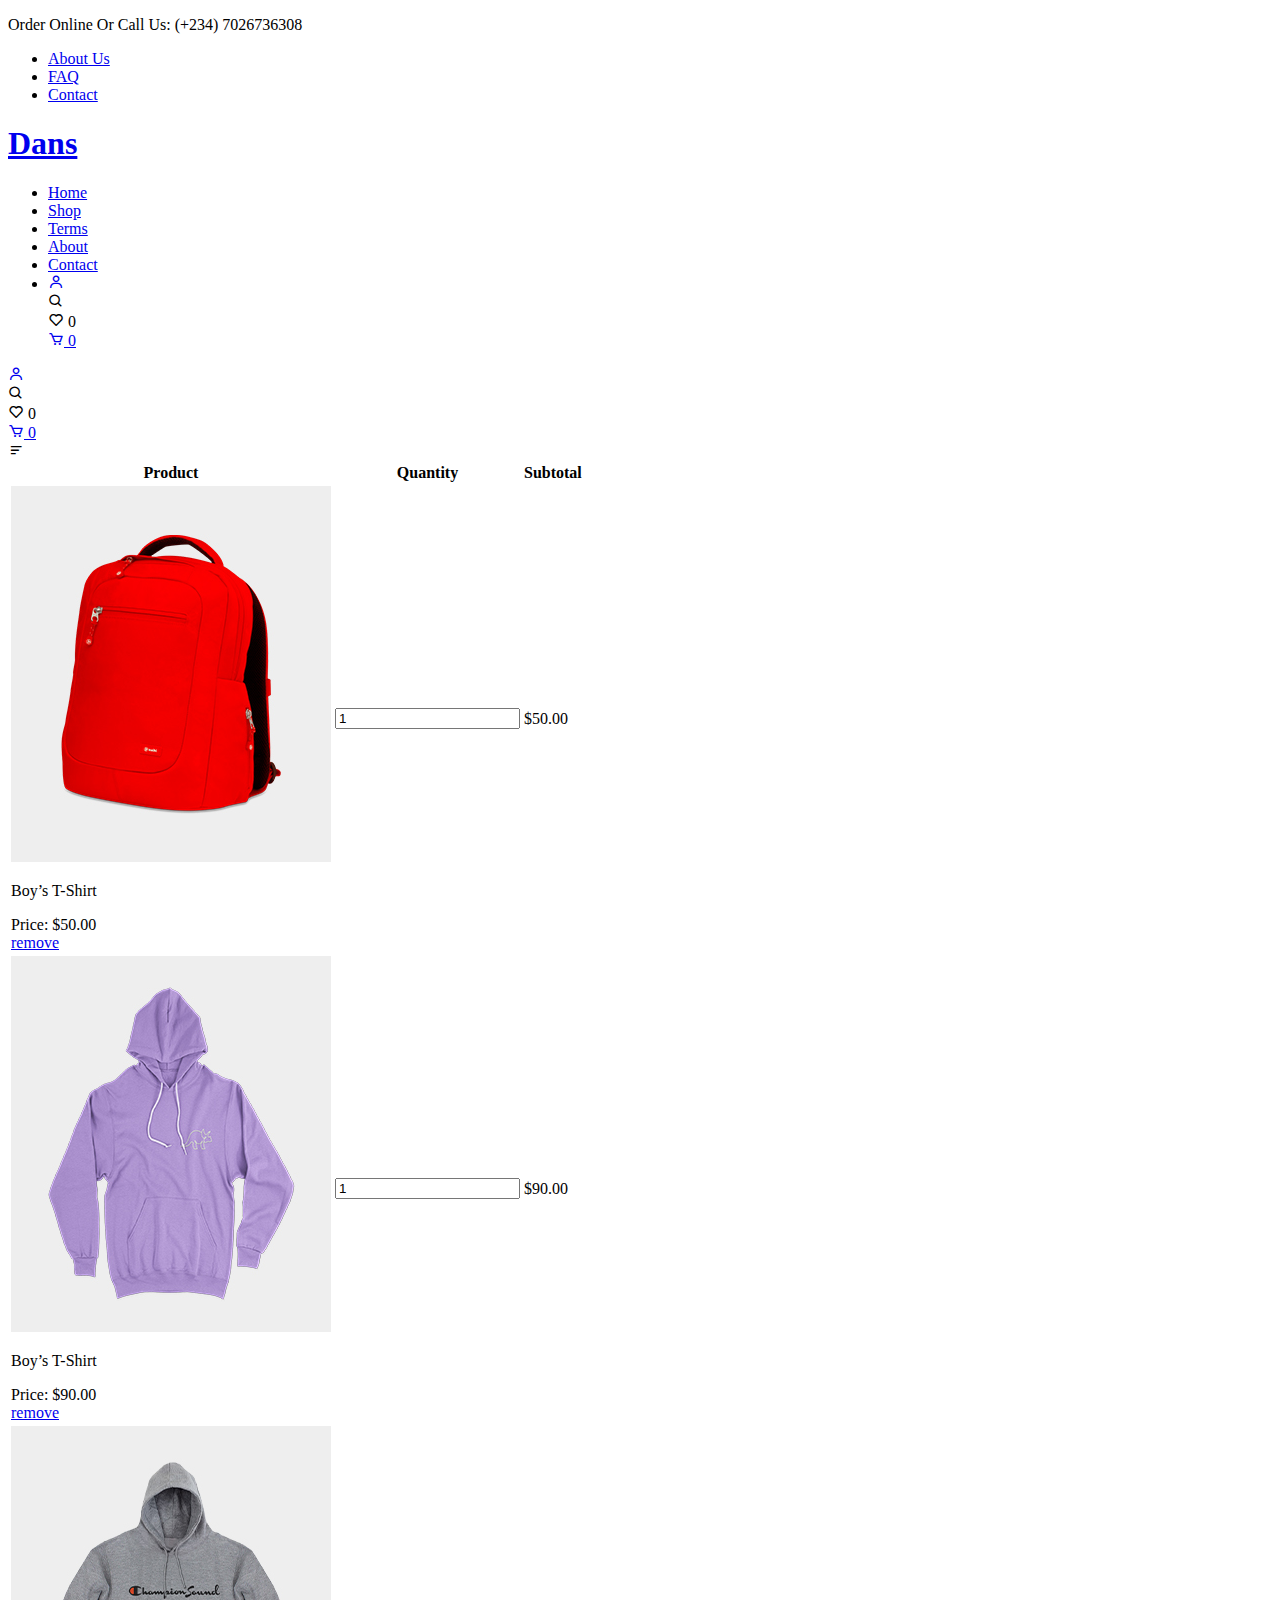
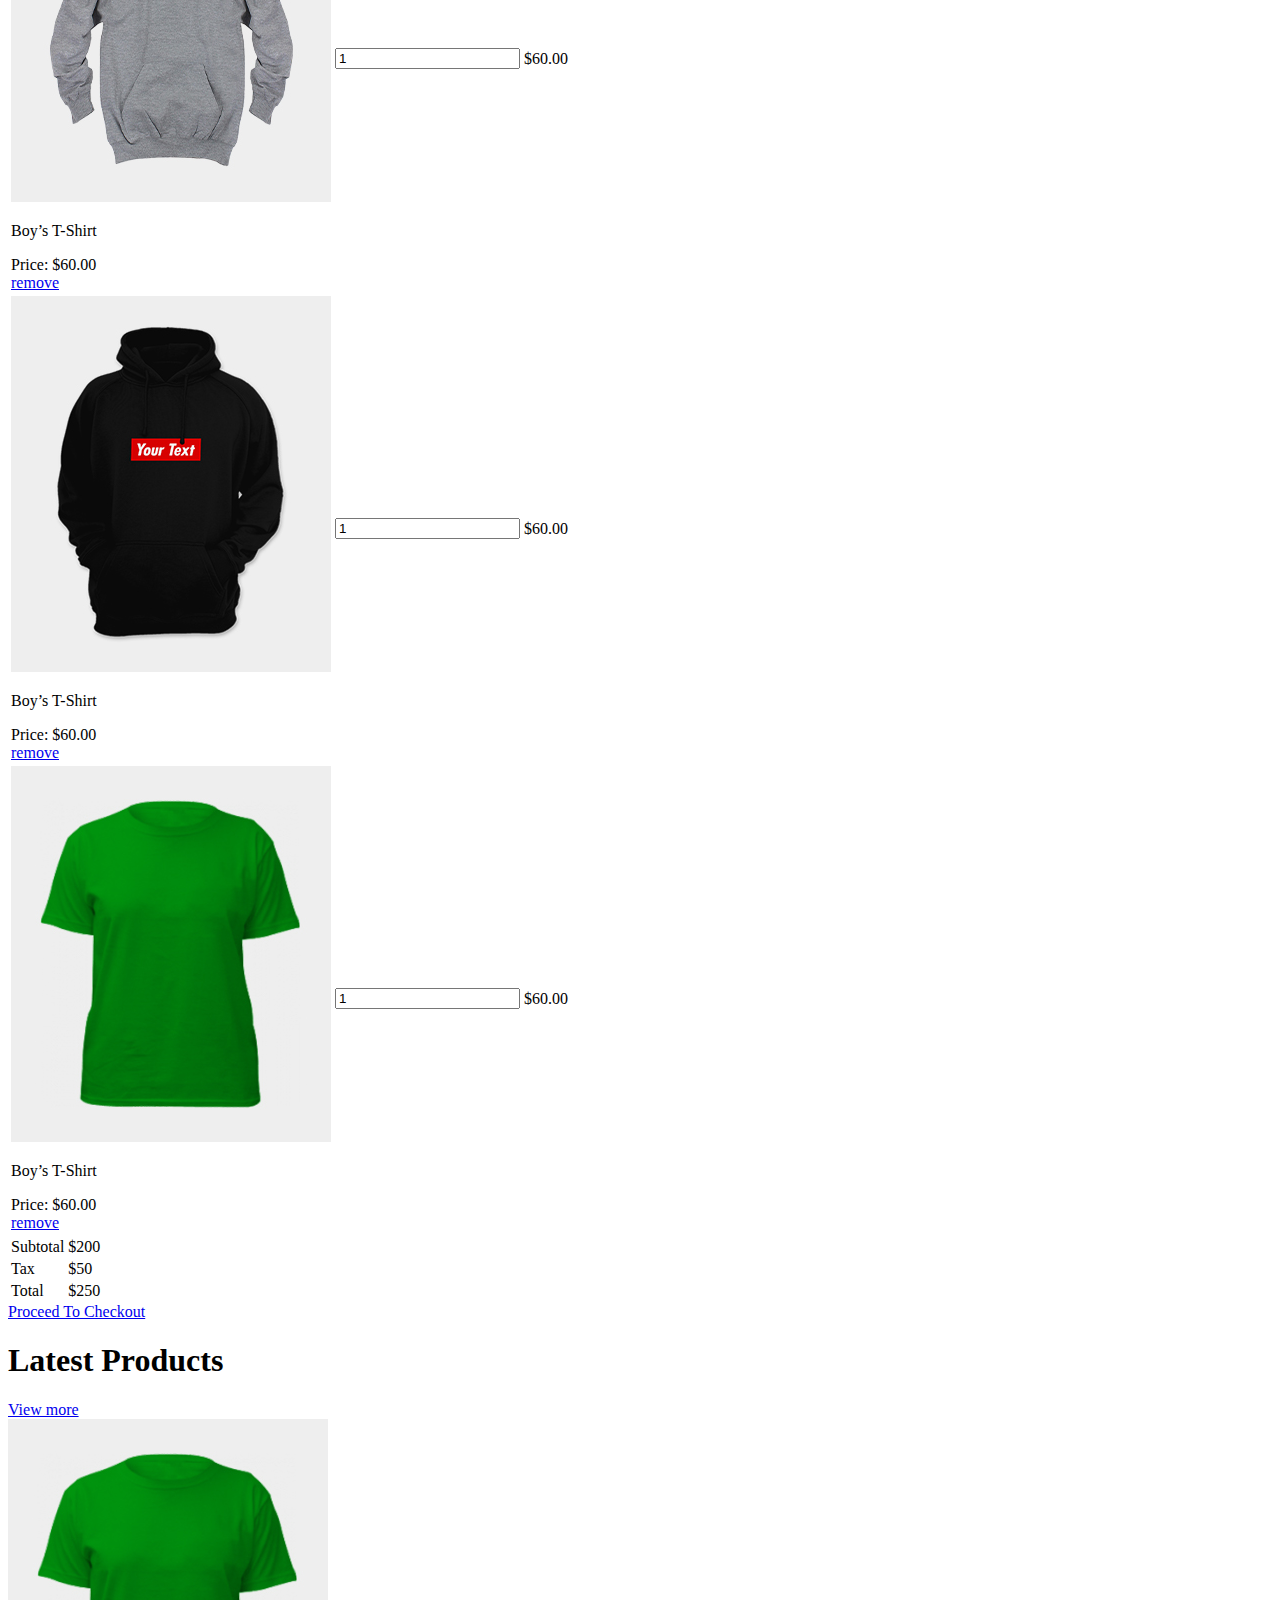
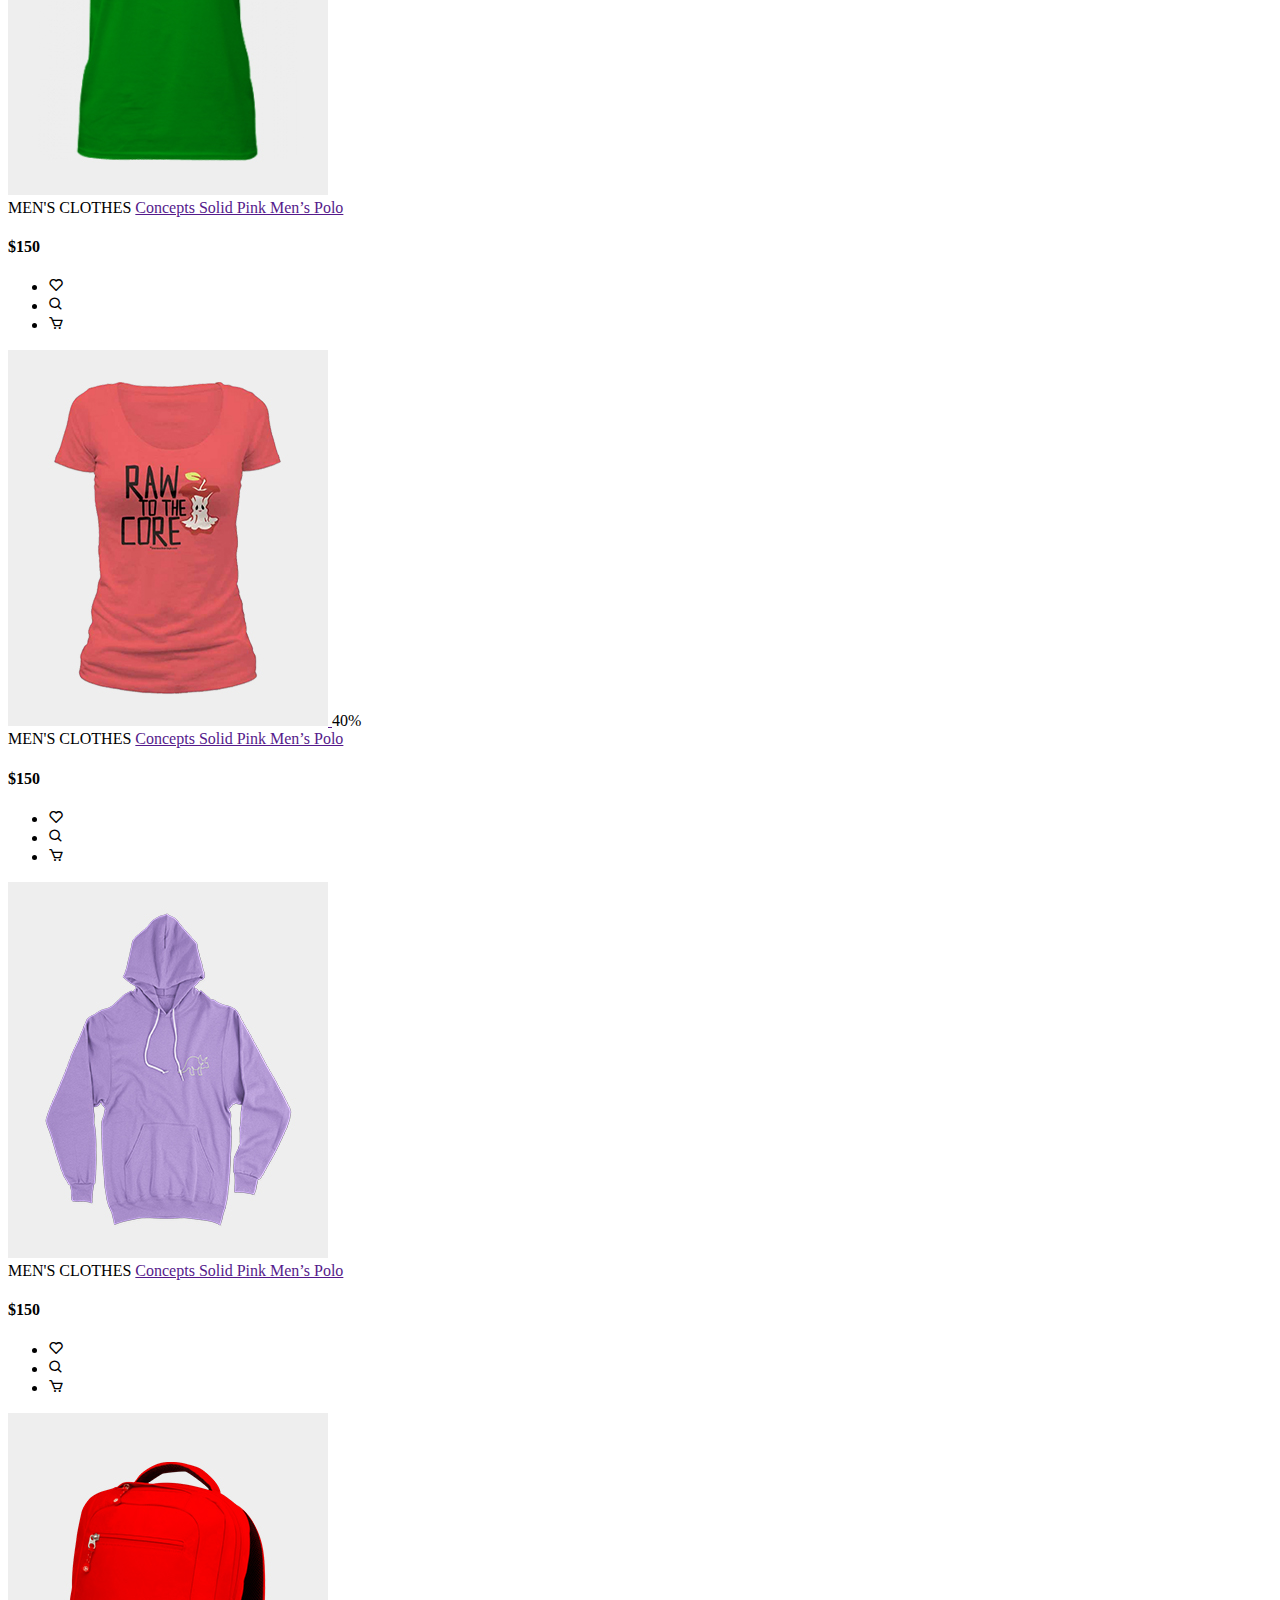
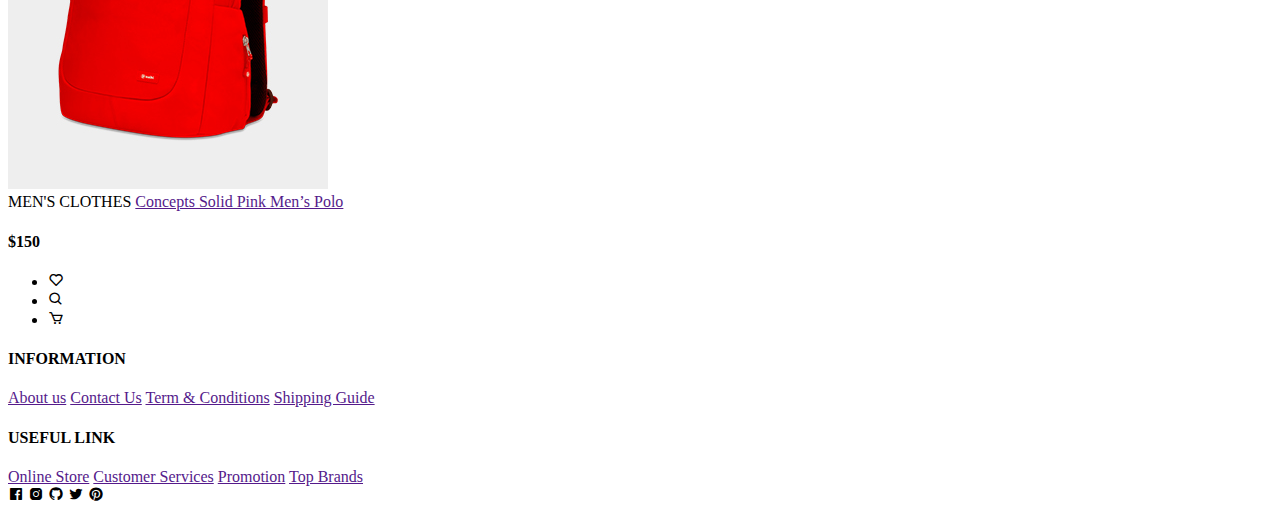
==== cart.html @ 24c65d5d "first commit" ====
<!DOCTYPE html>
<html lang="en">
  <head>
    <meta charset="UTF-8" />
    <meta name="viewport" content="width=device-width, initial-scale=1.0" />
    <!-- Box icons -->
    <link
      rel="stylesheet"
      href="https://cdn.jsdelivr.net/npm/boxicons@latest/css/boxicons.min.css"
    />
    <!-- Custom StyleSheet -->
    <link rel="stylesheet" href="./css/styles.css" />
    <title>Your Cart</title>
  </head>
  <body>
    <!-- Navigation -->
    <div class="top-nav">
      <div class="container d-flex">
        <p>Order Online Or Call Us: (+234) 7026736308</p>
        <ul class="d-flex">
          <li><a href="#">About Us</a></li>
          <li><a href="#">FAQ</a></li>
          <li><a href="#">Contact</a></li>
        </ul>
      </div>
    </div>
    <div class="navigation">
      <div class="nav-center container d-flex">
        <a href="index2.html" class="logo"><h1>Dans</h1></a>

        <ul class="nav-list d-flex">
          <li class="nav-item">
            <a href="/index2.html" class="nav-link">Home</a>
          </li>
          <li class="nav-item">
            <a href="product.html" class="nav-link">Shop</a>
          </li>
          <li class="nav-item">
            <a href="#terms" class="nav-link">Terms</a>
          </li>
          <li class="nav-item">
            <a href="#about" class="nav-link">About</a>
          </li>
          <li class="nav-item">
            <a href="#contact" class="nav-link">Contact</a>
          </li>
          <li class="icons d-flex">
            <a href="login.html" class="icon">
              <i class="bx bx-user"></i>
            </a>
            <div class="icon">
              <i class="bx bx-search"></i>
            </div>
            <div class="icon">
              <i class="bx bx-heart"></i>
              <span class="d-flex">0</span>
            </div>
            <a href="cart.html" class="icon">
              <i class="bx bx-cart"></i>
              <span class="d-flex">0</span>
            </a>
          </li>
        </ul>

        <div class="icons d-flex">
          <a href="login.html" class="icon">
            <i class="bx bx-user"></i>
          </a>
          <div class="icon">
            <i class="bx bx-search"></i>
          </div>
          <div class="icon">
            <i class="bx bx-heart"></i>
            <span class="d-flex">0</span>
          </div>
          <a href="cart.html" class="icon">
            <i class="bx bx-cart"></i>
            <span class="d-flex">0</span>
          </a>
        </div>

        <div class="hamburger">
          <i class="bx bx-menu-alt-left"></i>
        </div>
      </div>
    </div>

    <!-- Cart Items -->
    <div class="container cart">
      <table>
        <tr>
          <th>Product</th>
          <th>Quantity</th>
          <th>Subtotal</th>
        </tr>
        <tr>
          <td>
            <div class="cart-info">
              <img src="./images/product-2.jpg" alt="" />
              <div>
                <p>Boy’s T-Shirt</p>
                <span>Price: $50.00</span> <br />
                <a href="#">remove</a>
              </div>
            </div>
          </td>
          <td><input type="number" value="1" min="1" /></td>
          <td>$50.00</td>
        </tr>
        <tr>
          <td>
            <div class="cart-info">
              <img src="./images/product-3.jpg" alt="" />
              <div>
                <p>Boy’s T-Shirt</p>
                <span>Price: $90.00</span> <br />
                <a href="#">remove</a>
              </div>
            </div>
          </td>
          <td><input type="number" value="1" min="1" /></td>
          <td>$90.00</td>
        </tr>
        <tr>
          <td>
            <div class="cart-info">
              <img src="./images/product-4.jpg" alt="" />
              <div>
                <p>Boy’s T-Shirt</p>
                <span>Price: $60.00</span> <br />
                <a href="#">remove</a>
              </div>
            </div>
          </td>
          <td><input type="number" value="1" min="1" /></td>
          <td>$60.00</td>
        </tr>
        <tr>
          <td>
            <div class="cart-info">
              <img src="./images/product-5.jpg" alt="" />
              <div>
                <p>Boy’s T-Shirt</p>
                <span>Price: $60.00</span> <br />
                <a href="#">remove</a>
              </div>
            </div>
          </td>
          <td><input type="number" value="1" min="1" /></td>
          <td>$60.00</td>
        </tr>
        <tr>
          <td>
            <div class="cart-info">
              <img src="./images/product-6.jpg" alt="" />
              <div>
                <p>Boy’s T-Shirt</p>
                <span>Price: $60.00</span> <br />
                <a href="#">remove</a>
              </div>
            </div>
          </td>
          <td><input type="number" value="1" min="1" /></td>
          <td>$60.00</td>
        </tr>
      </table>
      <div class="total-price">
        <table>
          <tr>
            <td>Subtotal</td>
            <td>$200</td>
          </tr>
          <tr>
            <td>Tax</td>
            <td>$50</td>
          </tr>
          <tr>
            <td>Total</td>
            <td>$250</td>
          </tr>
        </table>
        <a href="#" class="checkout btn">Proceed To Checkout</a>
      </div>
    </div>

    <!-- Latest Products -->
    <section class="section featured">
      <div class="top container">
        <h1>Latest Products</h1>
        <a href="#" class="view-more">View more</a>
      </div>
      <div class="product-center container">
        <div class="product-item">
          <div class="overlay">
            <a href="" class="product-thumb">
              <img src="./images/product-6.jpg" alt="" />
            </a>
          </div>
          <div class="product-info">
            <span>MEN'S CLOTHES</span>
            <a href="">Concepts Solid Pink Men’s Polo</a>
            <h4>$150</h4>
          </div>
          <ul class="icons">
            <li><i class="bx bx-heart"></i></li>
            <li><i class="bx bx-search"></i></li>
            <li><i class="bx bx-cart"></i></li>
          </ul>
        </div>
        <div class="product-item">
          <div class="overlay">
            <a href="" class="product-thumb">
              <img src="./images/product-1.jpg" alt="" />
            </a>
            <span class="discount">40%</span>
          </div>
          <div class="product-info">
            <span>MEN'S CLOTHES</span>
            <a href="">Concepts Solid Pink Men’s Polo</a>
            <h4>$150</h4>
          </div>
          <ul class="icons">
            <li><i class="bx bx-heart"></i></li>
            <li><i class="bx bx-search"></i></li>
            <li><i class="bx bx-cart"></i></li>
          </ul>
        </div>
        <div class="product-item">
          <div class="overlay">
            <a href="" class="product-thumb">
              <img src="./images/product-3.jpg" alt="" />
            </a>
          </div>
          <div class="product-info">
            <span>MEN'S CLOTHES</span>
            <a href="">Concepts Solid Pink Men’s Polo</a>
            <h4>$150</h4>
          </div>
          <ul class="icons">
            <li><i class="bx bx-heart"></i></li>
            <li><i class="bx bx-search"></i></li>
            <li><i class="bx bx-cart"></i></li>
          </ul>
        </div>
        <div class="product-item">
          <div class="overlay">
            <a href="" class="product-thumb">
              <img src="./images/product-2.jpg" alt="" />
            </a>
          </div>
          <div class="product-info">
            <span>MEN'S CLOTHES</span>
            <a href="">Concepts Solid Pink Men’s Polo</a>
            <h4>$150</h4>
          </div>
          <ul class="icons">
            <li><i class="bx bx-heart"></i></li>
            <li><i class="bx bx-search"></i></li>
            <li><i class="bx bx-cart"></i></li>
          </ul>
        </div>
      </div>
    </section>

    <!-- Footer -->
    <footer class="footer">
      <div class="row">
        <div class="col d-flex">
          <h4>INFORMATION</h4>
          <a href="">About us</a>
          <a href="">Contact Us</a>
          <a href="">Term & Conditions</a>
          <a href="">Shipping Guide</a>
        </div>
        <div class="col d-flex">
          <h4>USEFUL LINK</h4>
          <a href="">Online Store</a>
          <a href="">Customer Services</a>
          <a href="">Promotion</a>
          <a href="">Top Brands</a>
        </div>
        <div class="col d-flex">
          <span><i class="bx bxl-facebook-square"></i></span>
          <span><i class="bx bxl-instagram-alt"></i></span>
          <span><i class="bx bxl-github"></i></span>
          <span><i class="bx bxl-twitter"></i></span>
          <span><i class="bx bxl-pinterest"></i></span>
        </div>
      </div>
    </footer>

    <!-- Custom Script -->
    <script src="./js/index.js"></script>
  </body>
</html>
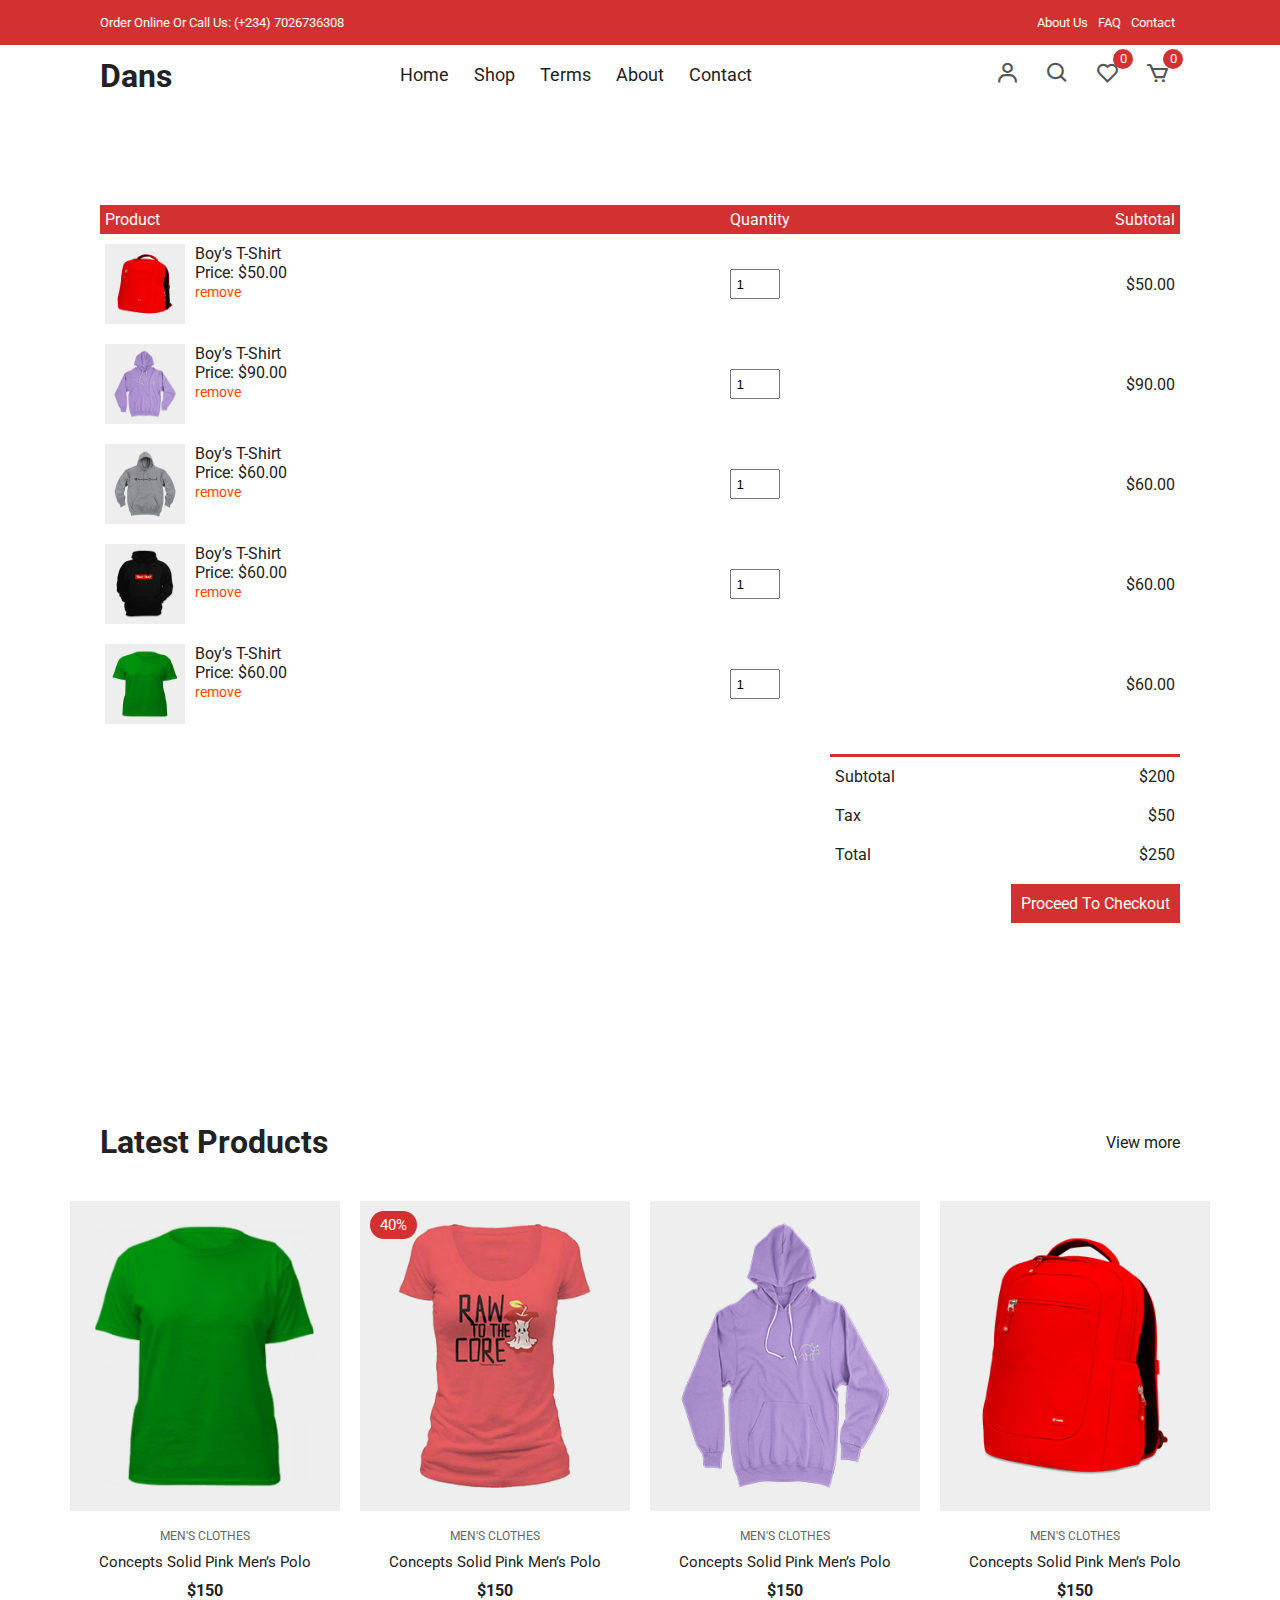
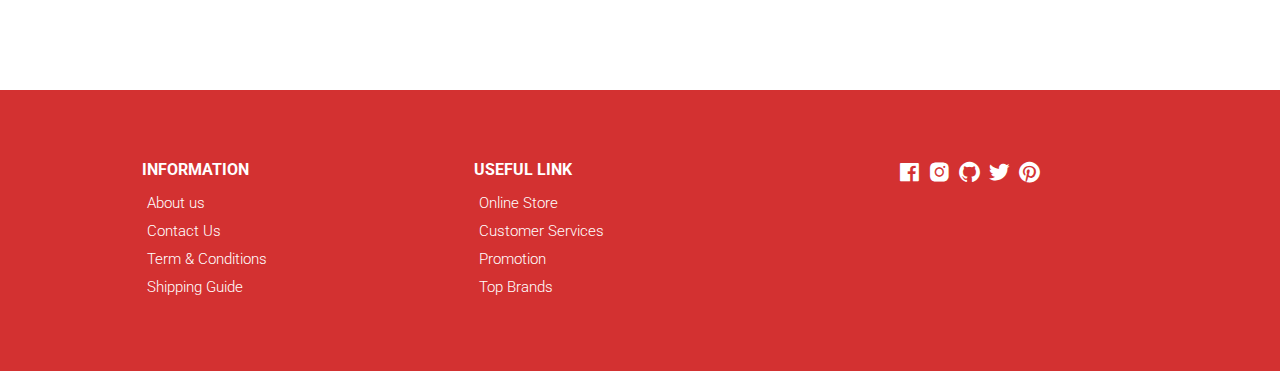
==== commit 02c3ce1d: "css changes" ====
--- a/cart.html
+++ b/cart.html
@@ -9,7 +9,7 @@
       href="https://cdn.jsdelivr.net/npm/boxicons@latest/css/boxicons.min.css"
     />
     <!-- Custom StyleSheet -->
-    <link rel="stylesheet" href="./css/styles.css" />
+    <link rel="stylesheet" href="./CSS/styles.css" />
     <title>Your Cart</title>
   </head>
   <body>
--- a/CSS/styles.css
+++ b/CSS/styles.css
@@ -0,0 +1,1404 @@
+/* Fonts */
+@import url('https://fonts.googleapis.com/css2?family=Roboto:wght@100;300;400;500;700&display=swap');
+
+/* Color Variables */
+:root {
+  --white: #fff;
+  --black: #222;
+  --green: #d33131;
+  --grey1: #f0f0f0;
+  --grey2: #e9d7d3;
+}
+
+/* Basic Reset */
+*,
+*::before,
+*::after {
+  margin: 0;
+  padding: 0;
+  box-sizing: inherit;
+}
+
+html {
+  box-sizing: border-box;
+  font-size: 62.5%;
+}
+
+body {
+  font-family: 'Roboto', sans-serif;
+  font-size: 1.6rem;
+  background-color: var(--white);
+  color: var(--black);
+  font-weight: 400;
+  font-style: normal;
+}
+
+a {
+  text-decoration: none;
+  color: var(--black);
+}
+
+li {
+  list-style: none;
+}
+
+.container {
+  max-width: 114rem;
+  margin: 0 auto;
+  padding: 0 3rem;
+}
+
+.d-flex {
+  display: flex;
+  align-items: center;
+}
+
+/* 
+=================
+Header
+=================
+*/
+
+.header {
+  position: relative;
+  min-height: 100vh;
+  overflow-x: hidden;
+}
+
+.top-nav {
+  background-color: var(--green);
+  font-size: 1.3rem;
+  color: var(--white);
+}
+
+.top-nav div {
+  justify-content: space-between;
+  height: 4.5rem;
+}
+
+.top-nav a {
+  color: var(--white);
+  padding: 0 0.5rem;
+}
+
+/* 
+=================
+Navigation
+=================
+*/
+.navigation {
+  height: 6rem;
+  line-height: 6rem;
+}
+
+.nav-center {
+  justify-content: space-between;
+}
+
+.nav-list .icons {
+  display: none;
+}
+
+.nav-center .nav-item:not(:last-child) {
+  margin-right: 0.5rem;
+}
+
+.nav-center .nav-link {
+  font-size: 1.8rem;
+  padding: 1rem;
+}
+
+.nav-center .nav-link:hover {
+  color: var(--green);
+}
+
+.nav-center .hamburger {
+  display: none;
+  font-size: 2.3rem;
+  color: var(--black);
+  cursor: pointer;
+}
+
+/* Icons */
+
+.icon {
+  cursor: pointer;
+  font-size: 2.5rem;
+  padding: 0 1rem;
+  color: #555;
+  position: relative;
+}
+
+.icon:not(:last-child) {
+  margin-right: 0.5rem;
+}
+
+.icon span {
+  position: absolute;
+  top: 3px;
+  right: -3px;
+  background-color: var(--green);
+  color: var(--white);
+  border-radius: 50%;
+  font-size: 1.3rem;
+  height: 2rem;
+  width: 2rem;
+  justify-content: center;
+}
+
+@media only screen and (max-width: 768px) {
+  .nav-list {
+    position: fixed;
+    top: 12%;
+    left: -35rem;
+    flex-direction: column;
+    align-items: flex-start;
+    box-shadow: 5px 5px 10px rgba(0, 0, 0, 0.2);
+    background-color: white;
+    height: 100%;
+    width: 0%;
+    max-width: 35rem;
+    z-index: 100;
+    transition: all 300ms ease-in-out;
+  }
+
+  .nav-list.open {
+    left: 0;
+    width: 100%;
+  }
+
+  .nav-list .nav-item {
+    margin: 0 0 1rem 0;
+    width: 100%;
+  }
+
+  .nav-list .nav-link {
+    font-size: 2rem;
+    color: var(--black);
+  }
+
+  .nav-center .hamburger {
+    display: block;
+    color: var(--black);
+    font-size: 3rem;
+  }
+
+  .icons {
+    display: none;
+  }
+
+  .nav-list .icons {
+    display: flex;
+  }
+
+  .top-nav ul {
+    display: none;
+  }
+
+  .top-nav div {
+    justify-content: center;
+    height: 3rem;
+  }
+}
+
+/* 
+=================
+Hero Area
+=================
+*/
+
+.hero,
+.hero .glide__slides {
+  background-color: var(--grey2);
+  position: relative;
+  height: calc(100vh - 6rem);
+  margin: 0 4rem;
+  overflow: hidden;
+}
+
+.hero .center {
+  display: flex;
+  align-items: center;
+  justify-content: center;
+  position: relative;
+  height: 100%;
+  padding-top: 3rem;
+}
+
+.hero .left {
+  position: absolute;
+  top: 0%;
+  left: 25rem;
+  opacity: 0;
+  transition: all 1000ms ease-in-out;
+}
+
+.hero .left h1 {
+  font-size: 5rem;
+  margin: 1rem 0;
+}
+
+.hero .left p {
+  font-size: 1.6rem;
+  margin-bottom: 1rem;
+}
+
+.hero .left .hero-btn {
+  display: inline-block;
+  padding: 1rem 3rem;
+  font-size: 1.6rem;
+  margin-top: 1rem;
+  background-color: var(--green);
+  color: white;
+}
+
+.hero .right {
+  flex: 0 0 50%;
+  height: 100%;
+  position: relative;
+  text-align: center;
+}
+
+.hero .right img {
+  position: absolute;
+  width: 55rem;
+  opacity: 0;
+  transition: all 1000ms ease-in-out;
+}
+
+.center .right img.img1 {
+  width: 85%;
+  right: -25%;
+  bottom: -50%;
+}
+
+.center .right img.img2 {
+  width: 90%;
+  right: -40%;
+  bottom: -40%;
+}
+
+.glide__slide--active .center .right img {
+  bottom: -3%;
+  opacity: 1;
+}
+
+.glide__slide--active .left {
+  opacity: 1;
+  top: 35%;
+}
+
+/*
+======================
+Hero Media Query
+======================
+*/
+@media only screen and (max-width: 1500px) {
+  .hero .left {
+    left: 0;
+  }
+}
+@media only screen and (max-width: 999px) {
+  .glide__slide--active .left {
+    top: 15%;
+  }
+
+  .center .right img.img1 {
+    width: 90%;
+  }
+
+  .center .right img.img2 {
+    width: 100%;
+  }
+}
+
+@media only screen and (max-width: 567px) {
+  .center .right img.img1 {
+    width: 30rem;
+  }
+
+  .center .right img.img2 {
+    width: 33rem;
+  }
+
+  .hero,
+  .hero .glide__slides {
+    margin: 0;
+    padding: 0 3rem;
+  }
+
+  .hero .left h1 {
+    font-size: 3rem;
+  }
+
+  .hero .left span {
+    font-size: 1.4rem;
+  }
+  .hero .left p {
+    font-size: 1.5rem;
+    width: 80%;
+  }
+}
+
+/* Category Section */
+.section {
+  padding: 10rem 0 5rem 0;
+  overflow: hidden;
+}
+
+.cat-center {
+  display: flex;
+  align-items: center;
+  justify-content: center;
+  max-width: 114rem;
+  margin: auto;
+  padding: 0 3rem;
+}
+
+.cat-center .cat {
+  max-width: 37rem;
+  height: 25rem;
+  overflow: hidden;
+  position: relative;
+  cursor: pointer;
+  text-align: center;
+}
+
+.cat-center .cat:not(:last-child) {
+  margin-right: 3rem;
+}
+
+.cat-center .cat img {
+  width: 36.5rem;
+  height: 100%;
+  margin: auto;
+  object-fit: cover;
+  transition: all 2s ease;
+}
+
+.cat-center .cat:hover img {
+  transform: scale(1.1);
+}
+
+.cat-center .cat div {
+  position: absolute;
+  bottom: 15%;
+  left: 50%;
+  transform: translateX(-50%);
+  background-color: var(--white);
+  width: 18rem;
+  height: 5rem;
+  line-height: 5rem;
+  text-align: center;
+  font-size: 2rem;
+  font-weight: 500;
+}
+
+@media only screen and (max-width: 1200px) {
+  .cat-center .cat img {
+    width: 30rem;
+  }
+}
+
+@media only screen and (max-width: 967px) {
+  .cat-center .cat {
+    max-width: 25rem;
+    height: 20rem;
+  }
+
+  .cat-center .cat img {
+    width: 25rem;
+  }
+}
+
+@media only screen and (max-width: 768px) {
+  .section {
+    padding: 5rem 0;
+  }
+
+  .cat-center {
+    flex-direction: column;
+    padding: 3rem;
+  }
+
+  .cat-center .cat {
+    max-width: 100%;
+    height: 30rem;
+  }
+
+  .cat-center .cat:not(:last-child) {
+    margin-right: 0rem;
+    margin-bottom: 5rem;
+  }
+
+  .cat-center .cat img {
+    width: 100%;
+  }
+}
+
+/* New Arrivals */
+.title {
+  text-align: center;
+  margin-bottom: 5rem;
+}
+
+.title h1 {
+  font-size: 3rem;
+  text-transform: uppercase;
+  margin-bottom: 1rem;
+  font-weight: 500;
+}
+
+.product-center {
+  display: flex;
+  align-items: center;
+  justify-content: center;
+  flex-wrap: wrap;
+  max-width: 120rem;
+  margin: 0 auto;
+  padding: 0 2rem;
+}
+
+.product-item {
+  position: relative;
+  width: 27rem;
+  margin: 0 auto;
+  margin-bottom: 3rem;
+}
+
+.product-thumb img {
+  width: 100%;
+  height: 31rem;
+  object-fit: cover;
+  transition: all 500ms linear;
+}
+
+.product-info {
+  padding: 1rem;
+  text-align: center;
+}
+
+.product-info span {
+  display: inline-block;
+  font-size: 1.2rem;
+  color: #666;
+  margin-bottom: 1rem;
+}
+
+.product-info a {
+  font-size: 1.5rem;
+  display: block;
+  margin-bottom: 1rem;
+  transition: all 300ms ease;
+}
+
+.product-info a:hover {
+  color: var(--green);
+}
+
+.product-item .icons {
+  position: absolute;
+  left: 50%;
+  top: 35%;
+  transform: translateX(-50%);
+  display: flex;
+  align-items: center;
+}
+
+.product-item .icons li {
+  background-color: var(--white);
+  text-align: center;
+  padding: 1rem 1.5rem;
+  font-size: 2.3rem;
+  cursor: pointer;
+  transition: 300ms ease-out;
+  transform: translateY(20px);
+  visibility: hidden;
+  opacity: 0;
+}
+
+.product-item .icons li:first-child {
+  transition-delay: 0.1s;
+}
+
+.product-item .icons li:nth-child(2) {
+  transition-delay: 0.2s;
+}
+
+.product-item .icons li:nth-child(3) {
+  transition-delay: 0.3s;
+}
+
+.product-item:hover .icons li {
+  visibility: visible;
+  opacity: 1;
+  transform: translateY(0);
+}
+
+.product-item .icons li:not(:last-child) {
+  margin-right: 0.5rem;
+}
+
+.product-item .icons li:hover {
+  background-color: var(--green);
+  color: var(--white);
+}
+
+.product-item .overlay {
+  position: relative;
+  overflow: hidden;
+  cursor: pointer;
+  width: 100%;
+}
+
+.product-item .overlay::after {
+  content: '';
+  position: absolute;
+  top: 0;
+  left: 0;
+  width: 100%;
+  height: 100%;
+  background-color: rgba(0, 0, 0, 0.5);
+  visibility: hidden;
+  opacity: 0;
+  transition: 300ms ease-out;
+}
+
+.product-item:hover .overlay::after {
+  visibility: visible;
+  opacity: 1;
+}
+
+.product-item:hover .product-thumb img {
+  transform: scale(1.1);
+}
+
+.product-item .discount {
+  position: absolute;
+  top: 1rem;
+  left: 1rem;
+  background-color: var(--green);
+  padding: 0.5rem 1rem;
+  color: var(--white);
+  border-radius: 2rem;
+  font-size: 1.5rem;
+}
+
+@media only screen and (max-width: 567px) {
+  .product-center {
+    max-width: 100%;
+    padding: 0 1rem;
+  }
+
+  .product-item {
+    width: 40%;
+    margin-bottom: 3rem;
+  }
+
+  .product-thumb img {
+    height: 20rem;
+  }
+
+  .product-item {
+    margin-right: 2rem;
+  }
+
+  .product-item .icons li {
+    padding: 0.5rem 1rem;
+    font-size: 1.8rem;
+  }
+}
+
+/* Banner */
+
+.banner {
+  position: relative;
+  background-color: var(--grey2);
+  padding: 14rem 20%;
+}
+
+.banner .right img {
+  position: absolute;
+  bottom: 0;
+  right: 10%;
+  width: 75rem;
+}
+
+.banner .trend,
+.banner p {
+  display: block;
+  font-size: 2rem;
+  font-weight: 300;
+  margin-bottom: 1.5rem;
+}
+
+.banner h1 {
+  font-size: 5.4rem;
+  color: var(--black);
+  margin-bottom: 1.5rem;
+}
+
+.banner .btn {
+  display: inline-block;
+  margin-top: 2rem;
+}
+
+@media only screen and (max-width: 1500px) {
+  .banner {
+    padding: 14rem;
+  }
+
+  .banner .right img {
+    right: 3rem;
+    width: 70rem;
+  }
+}
+
+@media only screen and (max-width: 996px) {
+  .banner {
+    padding: 8rem 2rem;
+  }
+
+  .banner .trend,
+  .banner p {
+    font-size: 1.5rem;
+  }
+
+  .banner h1 {
+    font-size: 4rem;
+  }
+
+  .banner .right img {
+    right: -6%;
+    width: 50rem;
+  }
+}
+
+@media only screen and (max-width: 768px) {
+  .banner {
+    display: grid;
+    grid-template-columns: 1fr;
+    height: 80vh;
+  }
+
+  .banner .left {
+    width: 100%;
+    margin-bottom: 3rem;
+  }
+
+  .banner .right {
+    flex: 0 0 50%;
+  }
+
+  .banner .right img {
+    right: 0;
+    width: 50rem;
+    left: 50%;
+    transform: translateX(-50%);
+  }
+}
+
+@media only screen and (max-width: 567px) {
+  .banner {
+    padding: 8rem 5rem;
+  }
+
+  .banner .trend,
+  .banner p {
+    font-size: 1.3rem;
+    margin-bottom: 1rem;
+  }
+
+  .banner h1 {
+    font-size: 3rem;
+    margin-bottom: 1rem;
+  }
+
+  .banner .btn {
+    padding: 0.8rem 1.7rem;
+    font-size: 1.4rem;
+  }
+
+  .banner .right img {
+    width: 45rem;
+  }
+}
+
+/* Contact */
+.contact {
+  background-color: var(--black);
+  color: var(--white);
+  padding: 10rem 20rem;
+}
+
+.contact .row {
+  display: grid;
+  grid-template-columns: 1fr 1fr;
+  align-items: center;
+}
+
+.contact .row .col h2 {
+  margin-bottom: 1.5rem;
+}
+
+.contact .row .col p {
+  width: 70%;
+  margin-bottom: 2rem;
+}
+
+.btn-1 {
+  background-color: var(--green);
+  color: var(--white);
+  display: inline-block;
+  border-radius: 1rem;
+  padding: 1rem 2rem;
+}
+
+.contact form div {
+  position: relative;
+  width: 80%;
+  margin: 0 auto;
+}
+
+.contact form input {
+  font-family: 'Roboto', sans-serif;
+  text-indent: 2rem;
+  width: 100%;
+  border-radius: 1rem;
+  padding: 1.5rem 0;
+  outline: none;
+  border: none;
+}
+
+.contact form a {
+  position: absolute;
+  top: 0;
+  right: 0;
+  background-color: var(--green);
+  color: white;
+  margin: 0.5rem;
+  padding: 1rem 3rem;
+  border-radius: 1rem;
+}
+
+@media only screen and (max-width: 996px) {
+  .contact {
+    padding: 8rem 8rem;
+  }
+}
+
+@media only screen and (max-width: 768px) {
+  .contact .row {
+    grid-template-columns: 1fr;
+    gap: 5rem 0;
+  }
+
+  .contact form div {
+    width: 100%;
+  }
+}
+
+@media only screen and (max-width: 567px) {
+  .contact {
+    padding: 8rem 1rem;
+  }
+}
+
+/* Footer */
+.footer {
+  padding: 7rem 1rem;
+  background-color: var(--green);
+}
+
+footer .row {
+  display: grid;
+  grid-template-columns: 1fr 1fr 1fr;
+  max-width: 99.6rem;
+  margin: 0 auto;
+}
+
+.footer .col {
+  flex-direction: column;
+  color: var(--white);
+  align-items: flex-start;
+}
+
+.footer .col:last-child {
+  flex-direction: row;
+  justify-content: center;
+}
+
+.footer .col:last-child span {
+  font-size: 2.5rem;
+  margin-right: 0.5rem;
+  color: var(--white);
+}
+
+.footer .col a {
+  color: var(--white);
+  font-size: 1.5rem;
+  padding: 0.5rem;
+  font-weight: 300;
+}
+
+.footer .col h4 {
+  margin-bottom: 1rem;
+}
+
+@media only screen and (max-width: 567px) {
+  footer .row {
+    grid-template-columns: 1fr;
+    row-gap: 3rem;
+  }
+}
+
+/* Popup */
+.popup {
+  position: fixed;
+  top: 0;
+  left: 0;
+  width: 100%;
+  height: 100vh;
+  background-color: rgba(0, 0, 0, 0.5);
+  z-index: 9999;
+  transition: 0.3s;
+  transform: scale(1);
+}
+
+.popup-content {
+  position: absolute;
+  top: 50%;
+  left: 50%;
+  width: 90%;
+  max-width: 110rem;
+  margin: 0 auto;
+  height: 55rem;
+  transform: translate(-50%, -50%);
+  padding: 1.6rem;
+  display: table;
+  overflow: hidden;
+  background-color: var(--white);
+}
+
+.popup-close {
+  display: flex;
+  align-items: center;
+  justify-content: center;
+  position: absolute;
+  top: 2rem;
+  right: 2rem;
+  padding: 0.5rem;
+  background-color: var(--green);
+  border-radius: 50%;
+  cursor: pointer;
+}
+
+.popup-close {
+  font-size: 3rem;
+  color: white;
+}
+
+.popup-left {
+  display: table-cell;
+  width: 50%;
+  height: 100%;
+  vertical-align: middle;
+}
+
+.popup-right {
+  display: table-cell;
+  width: 50%;
+  vertical-align: middle;
+  padding: 3rem 5rem;
+}
+
+.popup-img-container {
+  width: 100%;
+  overflow: hidden;
+}
+
+.popup-img-container img.popup-img {
+  display: block;
+  width: 60rem;
+  height: 45rem;
+  max-width: 100%;
+  border-radius: 1rem;
+  object-fit: cover;
+}
+
+.right-content {
+  text-align: center;
+  width: 85%;
+  margin: 0 auto;
+}
+
+.right-content h1 {
+  font-size: 4rem;
+  color: #000;
+  margin-bottom: 1.6rem;
+}
+
+.right-content h1 span {
+  color: var(--green);
+}
+
+.right-content p {
+  font-size: 1.6rem;
+  color: #555;
+  margin-bottom: 1.6rem;
+}
+
+.popup-form {
+  width: 100%;
+  padding: 1.5rem 0;
+  text-indent: 1rem;
+  margin-bottom: 1.6rem;
+  border-radius: 3rem;
+  background-color: var(--green);
+  color: white;
+  font-size: 1.8rem;
+  border: none;
+}
+
+.popup-form::placeholder {
+  color: white;
+}
+
+.popup-form:focus {
+  outline: none;
+}
+
+.right-content a:link,
+.right-content a:visited {
+  display: inline-block;
+  padding: 1.8rem 5rem;
+  border-radius: 3rem;
+  font-weight: 700;
+  color: var(--white);
+  background-color: var(--black);
+  border: 1px solid var(--grey2);
+  transition: 0.3s;
+}
+
+.right-content a:hover {
+  background-color: var(--green);
+  border: 1px solid var(--grey2);
+  color: var(--black);
+}
+
+.hide-popup {
+  transform: scale(0.2);
+  opacity: 0;
+  visibility: hidden;
+}
+
+@media only screen and (max-width: 1200px) {
+  .right-content {
+    width: 100%;
+  }
+
+  .right-content h1 {
+    font-size: 3.5rem;
+    margin-bottom: 1.3rem;
+  }
+}
+
+@media only screen and (max-width: 998px) {
+  .popup-right {
+    width: 100%;
+  }
+
+  .popup-left {
+    display: none;
+  }
+
+  .right-content h1 {
+    font-size: 5rem;
+  }
+}
+
+@media only screen and (max-width: 768px) {
+  .right-content h1 {
+    font-size: 4rem;
+  }
+
+  .right-content p {
+    font-size: 1.6rem;
+  }
+
+  .popup-form {
+    width: 90%;
+    margin: 0 auto;
+    padding: 1.8rem 0;
+    margin-bottom: 1.5rem;
+  }
+
+  .goto-top:link,
+  .goto-top:visited {
+    right: 5%;
+    bottom: 5%;
+  }
+}
+
+@media only screen and (max-width: 568px) {
+  .popup-right {
+    padding: 0 1.6rem;
+  }
+
+  .popup-content {
+    height: 35rem;
+    width: 90%;
+    margin: 0 auto;
+  }
+
+  .right-content {
+    width: 100%;
+  }
+
+  .right-content h1 {
+    font-size: 3rem;
+  }
+
+  .right-content p {
+    font-size: 1.4rem;
+  }
+
+  .popup-form {
+    width: 100%;
+    padding: 1.5rem 0;
+    margin-bottom: 1.3rem;
+  }
+
+  .right-content a:link,
+  .right-content a:visited {
+    padding: 1.5rem 3rem;
+  }
+
+  .popup-close {
+    top: 1rem;
+    right: 1rem;
+    padding: 0.5rem;
+  }
+}
+
+/* All Products */
+.section .top {
+  display: flex;
+  align-items: center;
+  justify-content: space-between;
+  margin-bottom: 4rem;
+}
+
+.all-products .top select {
+  font-family: 'Poppins', sans-serif;
+  width: 20rem;
+  padding: 1rem;
+  border: 1px solid #ccc;
+  appearance: none;
+  outline: none;
+}
+
+form {
+  position: relative;
+  z-index: 1;
+}
+
+form span {
+  position: absolute;
+  top: 50%;
+  right: 1rem;
+  transform: translateY(-50%);
+  font-size: 2rem;
+  z-index: 0;
+}
+
+@media only screen and (max-width: 768px) {
+  .all-products .top select {
+    width: 15rem;
+  }
+}
+
+/* Pagination */
+.pagination {
+  display: flex;
+  align-items: center;
+  padding: 3rem 0 5rem 0;
+}
+
+.pagination span {
+  display: inline-block;
+  padding: 1rem 1.5rem;
+  border: 1px solid var(--green);
+  font-size: 1.8rem;
+  margin-bottom: 2rem;
+  cursor: pointer;
+  transition: all 300ms ease-in-out;
+}
+
+.pagination span:hover {
+  border: 1px solid var(--green);
+  background-color: var(--green);
+  color: #fff;
+}
+
+/* Cart Items */
+.cart {
+  margin: 10rem auto;
+}
+
+table {
+  width: 100%;
+  border-collapse: collapse;
+}
+
+.cart-info {
+  display: flex;
+  flex-wrap: wrap;
+}
+
+th {
+  text-align: left;
+  padding: 0.5rem;
+  color: #fff;
+  background-color: var(--green);
+  font-weight: normal;
+}
+
+td {
+  padding: 1rem 0.5rem;
+}
+
+td input {
+  width: 5rem;
+  height: 3rem;
+  padding: 0.5rem;
+}
+
+td a {
+  color: orangered;
+  font-size: 1.4rem;
+}
+
+td img {
+  width: 8rem;
+  height: 8rem;
+  margin-right: 1rem;
+}
+
+.total-price {
+  display: flex;
+  align-items: flex-end;
+  flex-direction: column;
+  margin-top: 2rem;
+}
+
+.total-price table {
+  border-top: 3px solid var(--green);
+  width: 100%;
+  max-width: 35rem;
+}
+
+td:last-child {
+  text-align: right;
+}
+
+th:last-child {
+  text-align: right;
+}
+
+.checkout {
+  display: inline-block;
+  background-color: var(--green);
+  color: white;
+  padding: 1rem;
+  margin-top: 1rem;
+}
+
+@media only screen and (max-width: 567px) {
+  .cart-info p {
+    display: none;
+  }
+}
+
+/* Product Details */
+.product-detail .details {
+  display: grid;
+  grid-template-columns: 1fr 1.2fr;
+  gap: 7rem;
+}
+
+.product-detail .left {
+  display: flex;
+  flex-direction: column;
+}
+
+.product-detail .left .main {
+  text-align: center;
+  background-color: #f6f2f1;
+  margin-bottom: 2rem;
+  height: 45rem;
+}
+
+.product-detail .left .main img {
+  object-fit: cover;
+  height: 100%;
+  width: 100%;
+}
+
+.product-detail .right span {
+  display: inline-block;
+  font-size: 1.5rem;
+  margin-bottom: 1rem;
+}
+
+.product-detail .right h1 {
+  font-size: 4rem;
+  line-height: 1.2;
+  margin-bottom: 2rem;
+}
+
+.product-detail .right .price {
+  font-size: 600;
+  font-size: 2rem;
+  color: var(--green);
+  margin-bottom: 2rem;
+}
+
+.product-detail .right div {
+  display: inline-block;
+  position: relative;
+  z-index: -1;
+}
+
+.product-detail .right select {
+  font-family: 'Poppins', sans-serif;
+  width: 20rem;
+  padding: 0.7rem;
+  border: 1px solid #ccc;
+  appearance: none;
+  outline: none;
+}
+
+.product-detail form {
+  margin-bottom: 2rem;
+  z-index: 0;
+}
+
+.product-detail form span {
+  position: absolute;
+  top: 50%;
+  right: 1rem;
+  transform: translateY(-50%);
+  font-size: 2rem;
+  z-index: 0;
+}
+
+.product-detail .form {
+  margin-bottom: 3rem;
+}
+
+.product-detail .form input {
+  padding: 0.8rem;
+  text-align: center;
+  width: 3.5rem;
+  margin-right: 2rem;
+}
+
+.product-detail .form .addCart {
+  background: var(--green);
+  padding: 0.8rem 4rem;
+  color: #fff;
+  border-radius: 3rem;
+}
+
+.product-detail h3 {
+  text-transform: uppercase;
+  margin-bottom: 2rem;
+}
+
+@media only screen and (max-width: 996px) {
+  .product-detail .left {
+    width: 30rem;
+    height: 45rem;
+  }
+
+  .product-detail .details {
+    gap: 3rem;
+  }
+}
+
+@media only screen and (max-width: 650px) {
+  .product-detail .details {
+    grid-template-columns: 1fr;
+  }
+
+  .product-detail .right {
+    margin-top: 1rem;
+  }
+
+  .product-detail .left {
+    width: 100%;
+    height: 45rem;
+  }
+
+  .product-detail .details {
+    gap: 3rem;
+  }
+}
+
+/* Login Form */
+.login-form {
+  padding: 5rem 0;
+  max-width: 50rem;
+  margin: 5rem auto;
+}
+
+.login-form form {
+  display: flex;
+  flex-direction: column;
+}
+
+.login-form form h1 {
+  margin-bottom: 1rem;
+}
+.login-form form p {
+  margin-bottom: 2rem;
+}
+
+.login-form form label {
+  margin-bottom: 1rem;
+}
+
+.login-form form input {
+  border: 1px solid #ccc;
+  outline: none;
+  padding: 1.5rem 0;
+  text-indent: 1rem;
+  font-size: 1.6rem;
+  margin-bottom: 2rem;
+  border-radius: 0.5rem;
+}
+
+.login-form form input::placeholder {
+  font-size: 1.6rem;
+  color: #222;
+}
+
+.login-form form .buttons {
+  margin-top: 1rem;
+}
+
+.login-form form button {
+  outline: none;
+  border: none;
+  font-size: 1.6rem;
+  padding: 1rem 3rem;
+  margin-right: 1.5rem;
+  background-color: var(--green);
+  color: white;
+  cursor: pointer;
+}
+
+.login-form form p a {
+  color: dodgerblue;
+}